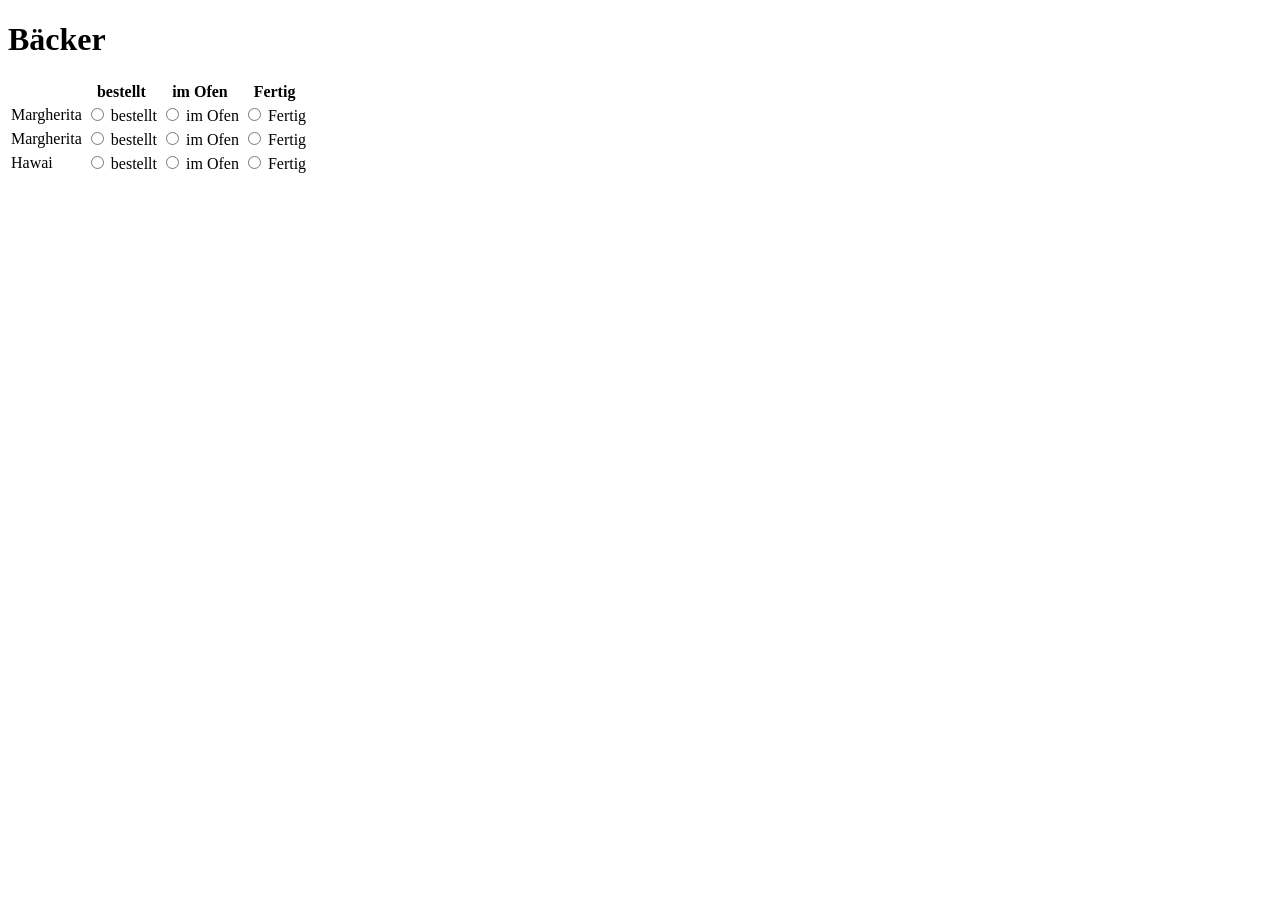
==== code/Baker.htm @ 5af61f69 "Added initial files and documents" ====
﻿<!DOCTYPE html>
<html>
	<head>
		<meta charset="UTF-8" />
		<title>
			B&auml;cker
		</title>
	</head>
	<body>
		<h1>Bäcker</h1>
		<table>
			<tr>
				<th></th>
				<th>bestellt</th>
				<th>im Ofen</th>
				<th>Fertig</th>
			</tr>

			<tr>
				<td>Margherita</td>
				<td><input type="radio" name="1" value="bestellt"> bestellt </td>
				<td><input type="radio" name="1" value="im Ofen"> im Ofen </td>
				<td><input type="radio" name="1" value="Fertig"> Fertig </td>
			</tr>
			<tr>
				<td>Margherita </td>
				<td><input type="radio" name="2" value="bestellt"> bestellt </td>
				<td><input type="radio" name="2" value="im Ofen"> im Ofen </td>
				<td><input type="radio" name="2" value="Fertig"> Fertig </td>
			</tr>
			<tr>
				<td>Hawai</td>
				<td><input type="radio" name="3" value="bestellt"> bestellt </td>
				<td><input type="radio" name="3" value="im Ofen"> im Ofen </td>
				<td><input type="radio" name="3" value="Fertig"> Fertig </td>
			</tr>
		</table>
	</body>
</html>
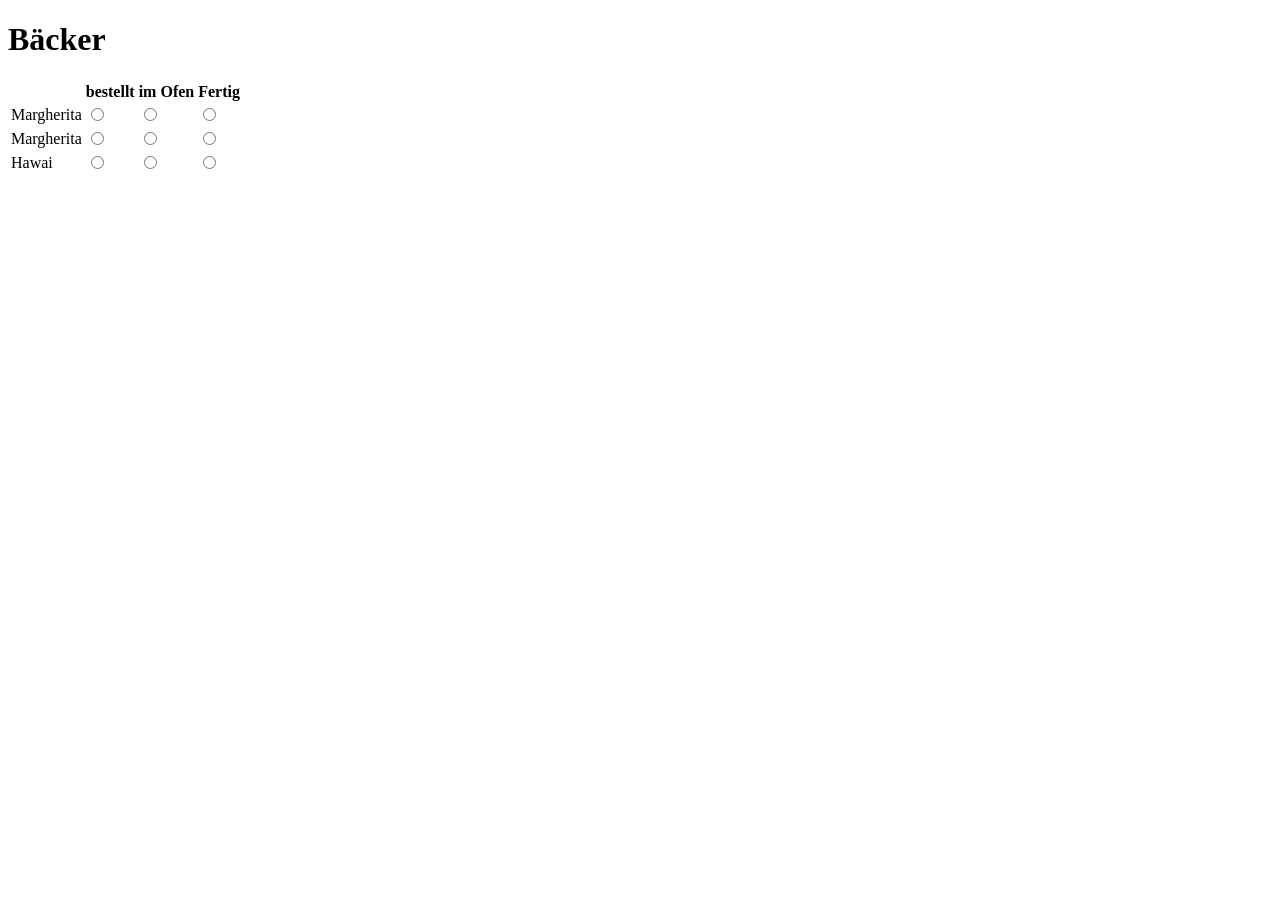
==== commit a4dd5c37: "Wrote new pages and improved existing ones Wrote the main code of Order.htm and Driver.htm + Improve" ====
--- a/code/Baker.htm
+++ b/code/Baker.htm
@@ -7,7 +7,7 @@
 		</title>
 	</head>
 	<body>
-		<h1>Bäcker</h1>
+		<h1>B&auml;cker</h1>
 		<table>
 			<tr>
 				<th></th>
@@ -18,21 +18,21 @@
 
 			<tr>
 				<td>Margherita</td>
-				<td><input type="radio" name="1" value="bestellt"> bestellt </td>
-				<td><input type="radio" name="1" value="im Ofen"> im Ofen </td>
-				<td><input type="radio" name="1" value="Fertig"> Fertig </td>
+				<td><input type="radio" name="1" value="bestellt"></td>
+				<td><input type="radio" name="1" value="im Ofen"></td>
+				<td><input type="radio" name="1" value="Fertig"></td>
 			</tr>
 			<tr>
 				<td>Margherita </td>
-				<td><input type="radio" name="2" value="bestellt"> bestellt </td>
-				<td><input type="radio" name="2" value="im Ofen"> im Ofen </td>
-				<td><input type="radio" name="2" value="Fertig"> Fertig </td>
+				<td><input type="radio" name="2" value="bestellt"></td>
+				<td><input type="radio" name="2" value="im Ofen"></td>
+				<td><input type="radio" name="2" value="Fertig"></td>
 			</tr>
 			<tr>
 				<td>Hawai</td>
-				<td><input type="radio" name="3" value="bestellt"> bestellt </td>
-				<td><input type="radio" name="3" value="im Ofen"> im Ofen </td>
-				<td><input type="radio" name="3" value="Fertig"> Fertig </td>
+				<td><input type="radio" name="3" value="bestellt"></td>
+				<td><input type="radio" name="3" value="im Ofen"></td>
+				<td><input type="radio" name="3" value="Fertig"></td>
 			</tr>
 		</table>
 	</body>
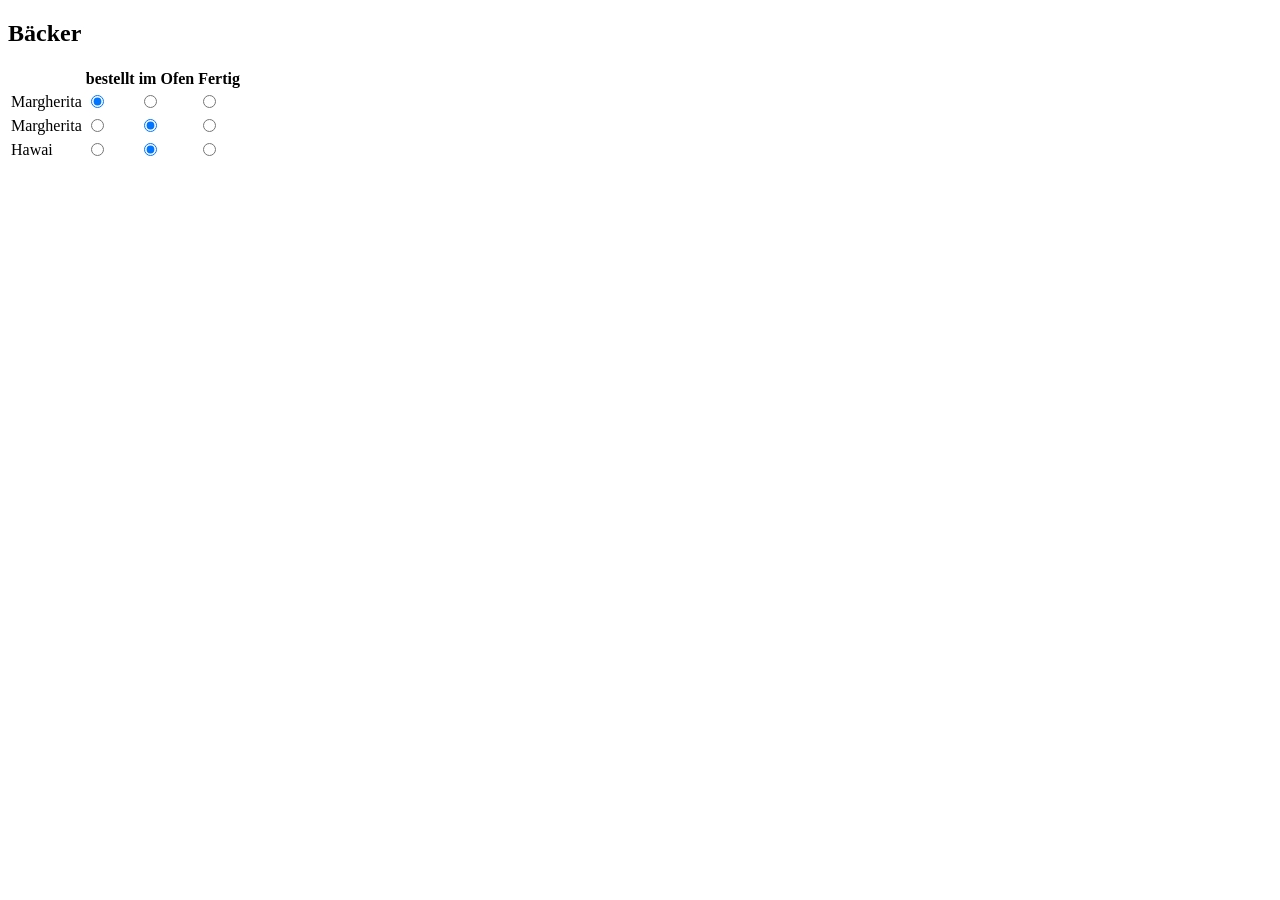
==== commit 1c887a1c: "Improved most pages Added nav, section and article tags; added forms with call to test-server; added" ====
--- a/code/Baker.htm
+++ b/code/Baker.htm
@@ -7,33 +7,37 @@
 		</title>
 	</head>
 	<body>
-		<h1>B&auml;cker</h1>
-		<table>
-			<tr>
-				<th></th>
-				<th>bestellt</th>
-				<th>im Ofen</th>
-				<th>Fertig</th>
-			</tr>
+		<section>
+			<h1>B&auml;cker</h1>
+			<form id="bakerForm" action="http://www.fbi.h-da.de/cgi-bin/Echo.pl" accept-charset="UTF-8" method="get">
+				<table>
+					<tr>
+						<th></th>
+						<th>bestellt</th>
+						<th>im Ofen</th>
+						<th>Fertig</th>
+					</tr>
 
-			<tr>
-				<td>Margherita</td>
-				<td><input type="radio" name="1" value="bestellt"></td>
-				<td><input type="radio" name="1" value="im Ofen"></td>
-				<td><input type="radio" name="1" value="Fertig"></td>
-			</tr>
-			<tr>
-				<td>Margherita </td>
-				<td><input type="radio" name="2" value="bestellt"></td>
-				<td><input type="radio" name="2" value="im Ofen"></td>
-				<td><input type="radio" name="2" value="Fertig"></td>
-			</tr>
-			<tr>
-				<td>Hawai</td>
-				<td><input type="radio" name="3" value="bestellt"></td>
-				<td><input type="radio" name="3" value="im Ofen"></td>
-				<td><input type="radio" name="3" value="Fertig"></td>
-			</tr>
-		</table>
+					<tr>
+						<td>Margherita</td>
+						<td><input type="radio" name="1" value="bestellt" onclick="document.forms['bakerForm'].submit();" checked></td>
+						<td><input type="radio" name="1" value="im Ofen" onclick="document.forms['bakerForm'].submit();"></td>
+						<td><input type="radio" name="1" value="Fertig" onclick="document.forms['bakerForm'].submit();"></td>
+					</tr>
+					<tr>
+						<td>Margherita </td>
+						<td><input type="radio" name="2" value="bestellt" onclick="document.forms['bakerForm'].submit();"></td>
+						<td><input type="radio" name="2" value="im Ofen" onclick="document.forms['bakerForm'].submit();" checked></td>
+						<td><input type="radio" name="2" value="Fertig" onclick="document.forms['bakerForm'].submit();"></td>
+					</tr>
+					<tr>
+						<td>Hawai</td>
+						<td><input type="radio" name="3" value="bestellt" onclick="document.forms['bakerForm'].submit();"></td>
+						<td><input type="radio" name="3" value="im Ofen" onclick="document.forms['bakerForm'].submit();" checked></td>
+						<td><input type="radio" name="3" value="Fertig" onclick="document.forms['bakerForm'].submit();"></td>
+					</tr>
+				</table>
+			</form>
+		</section>
 	</body>
 </html>
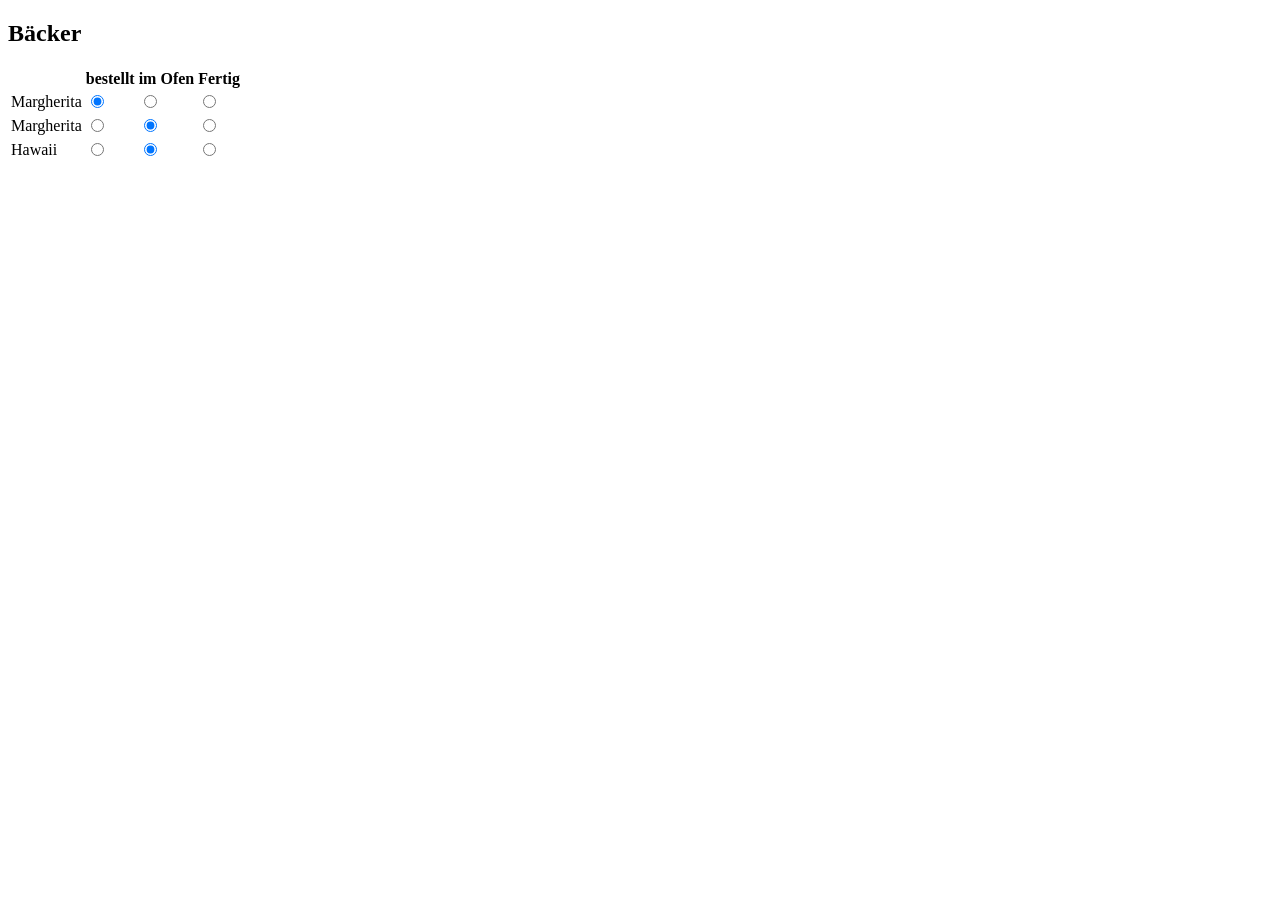
==== commit 93847c3e: "Improved code according to suggestions Changed encoding to UTF-8 without BOM; added comment with uml" ====
--- a/code/Baker.htm
+++ b/code/Baker.htm
@@ -1,14 +1,15 @@
-﻿<!DOCTYPE html>
-<html>
+<!DOCTYPE html>
+<html lang="de">
 	<head>
 		<meta charset="UTF-8" />
+		<!-- öäß -->
 		<title>
-			B&auml;cker
+			Bäcker
 		</title>
 	</head>
 	<body>
 		<section>
-			<h1>B&auml;cker</h1>
+			<h1>Bäcker</h1>
 			<form id="bakerForm" action="http://www.fbi.h-da.de/cgi-bin/Echo.pl" accept-charset="UTF-8" method="get">
 				<table>
 					<tr>
@@ -20,21 +21,21 @@
 
 					<tr>
 						<td>Margherita</td>
-						<td><input type="radio" name="1" value="bestellt" onclick="document.forms['bakerForm'].submit();" checked></td>
-						<td><input type="radio" name="1" value="im Ofen" onclick="document.forms['bakerForm'].submit();"></td>
-						<td><input type="radio" name="1" value="Fertig" onclick="document.forms['bakerForm'].submit();"></td>
+						<td><input type="radio" name="1" value="0" onclick="document.forms['bakerForm'].submit();" checked></td>
+						<td><input type="radio" name="1" value="1" onclick="document.forms['bakerForm'].submit();"></td>
+						<td><input type="radio" name="1" value="2" onclick="document.forms['bakerForm'].submit();"></td>
 					</tr>
 					<tr>
 						<td>Margherita </td>
-						<td><input type="radio" name="2" value="bestellt" onclick="document.forms['bakerForm'].submit();"></td>
-						<td><input type="radio" name="2" value="im Ofen" onclick="document.forms['bakerForm'].submit();" checked></td>
-						<td><input type="radio" name="2" value="Fertig" onclick="document.forms['bakerForm'].submit();"></td>
+						<td><input type="radio" name="2" value="0" onclick="document.forms['bakerForm'].submit();"></td>
+						<td><input type="radio" name="2" value="1" onclick="document.forms['bakerForm'].submit();" checked></td>
+						<td><input type="radio" name="2" value="2" onclick="document.forms['bakerForm'].submit();"></td>
 					</tr>
 					<tr>
-						<td>Hawai</td>
-						<td><input type="radio" name="3" value="bestellt" onclick="document.forms['bakerForm'].submit();"></td>
-						<td><input type="radio" name="3" value="im Ofen" onclick="document.forms['bakerForm'].submit();" checked></td>
-						<td><input type="radio" name="3" value="Fertig" onclick="document.forms['bakerForm'].submit();"></td>
+						<td>Hawaii</td>
+						<td><input type="radio" name="3" value="0" onclick="document.forms['bakerForm'].submit();"></td>
+						<td><input type="radio" name="3" value="1" onclick="document.forms['bakerForm'].submit();" checked></td>
+						<td><input type="radio" name="3" value="2" onclick="document.forms['bakerForm'].submit();"></td>
 					</tr>
 				</table>
 			</form>
